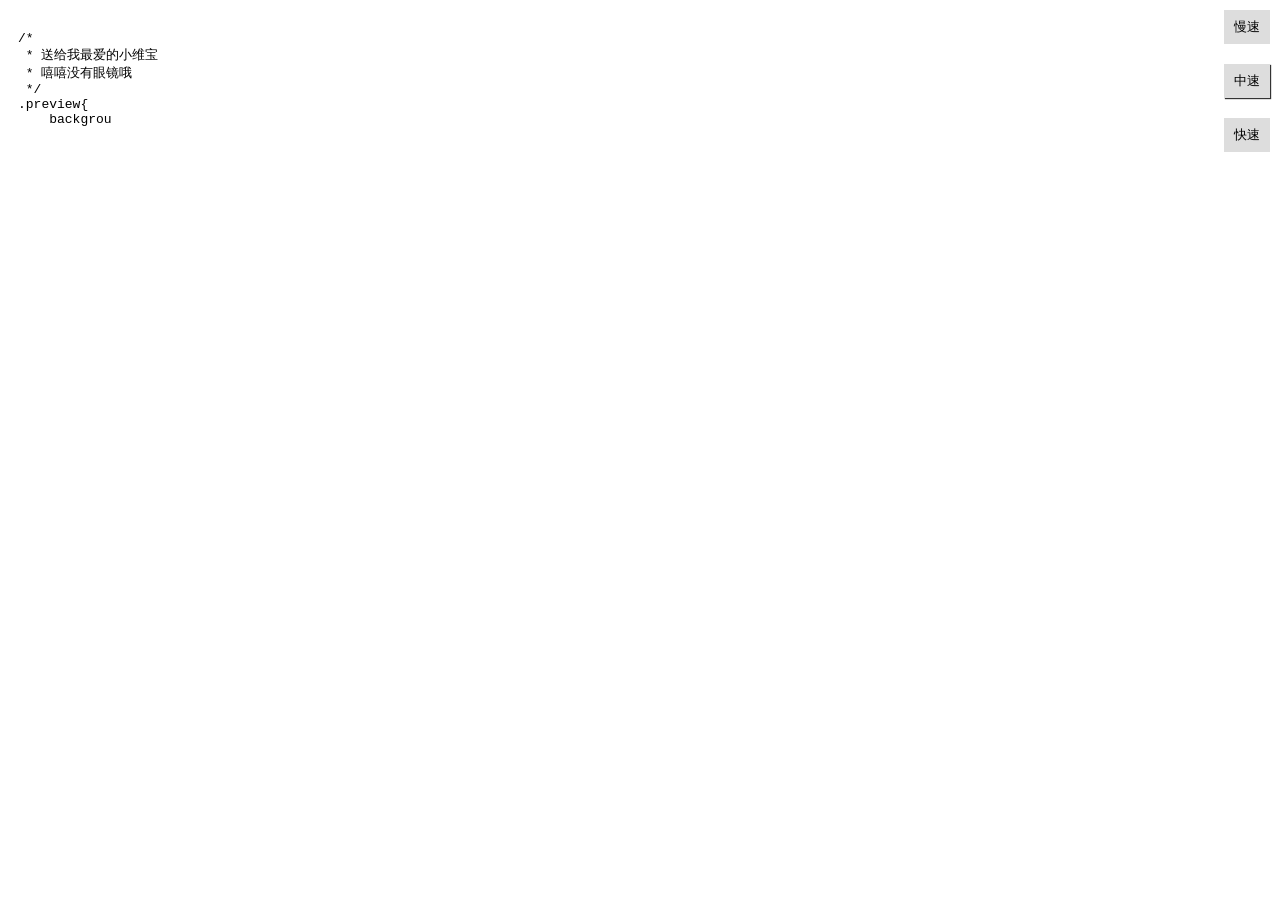
==== demo-小Morty/MyMorty.html @ d75db414 "集合小特效" ====
<!DOCTYPE html>
<html lang="en">
<head>
    <meta charset="UTF-8">

    <title>写给我的小维宝</title>
    <meta name="viewport" content="width=device-width, user-scalable=no, initial-scale=1.0, maximum-scale=1.0, minimum-scale=1.0">
    <style id="styleTag"></style>
    <link rel="stylesheet" href="./MyMorty.css">
</head>
<body>

    <div class="code-wrapper">
      <pre id="code"></pre>
    </div>

<div class="preview-wrapper">
    <div class="preview">
        <div class="wrapper">
            <div class='frame'>
              <div class='head'>
                <div class='eye1'></div>
                <div class='eye2'></div>
                <div class='nose'></div>
                <div class='mouth'></div>
              </div>
              <div class='ear1'></div>
              <div class='ear2'></div>
              <div class='body'></div>
            </div>
        </div>
    </div>
</div>


    <div class="actions">
      <button data-speed="slow">慢速</button>
      <button data-speed="normal" class="active">中速</button>
      <button data-speed="fast">快速</button>
    </div>

<script src="./vendor/jquery.min.js"></script>
<script src="./MyMorty.js"></script>
</body>
</html>
---- demo-小Morty/MyMorty.css ----
*,
*:before,
*:after {
          box-sizing: border-box;
          transition: all 0.3s;
}
body{
  display: flex;
  flex-direction: column;
  height: 100vh;
}

.code-wrapper{
  flex:1;
  height: 50%;
  padding: 10px;
}
.preview-wrapper{
  flex: 1;
  height: 48%;
}
#code{
  overflow: hidden;
  height: 100%;
}

.wrapper{
  width: 100%;
  /* height: 500px; */
  position: relative;
}
/* 开始了 */
.preview{
  height: 100%;
  display: flex;
  justify-content: center;
  align-items: center;
}


.frame {
  position: absolute;
  top: 70%;
  left: 56%;
  -webkit-transform: translate(-50%, -50%);
          transform: translate(-50%, -50%);
  width: 295px;
  height: 290px;
  position: absolute;
  overflow: hidden;
  padding: 0px;
  margin: 0px;
}



/* 变速调节 */
.actions{
  position: absolute;
  right: 0;
  top: 0;
  display: flex;
  flex-direction: column;
}
.actions>button{
  margin: 10px;
  background: #ddd;
  padding: 8px 10px;
  border: none;
}
.actions>button.active{
  box-shadow: 1px 1px 1px rgba(0,0,0,0.8);
}
.actions>button:focus{
  outline: none;
}
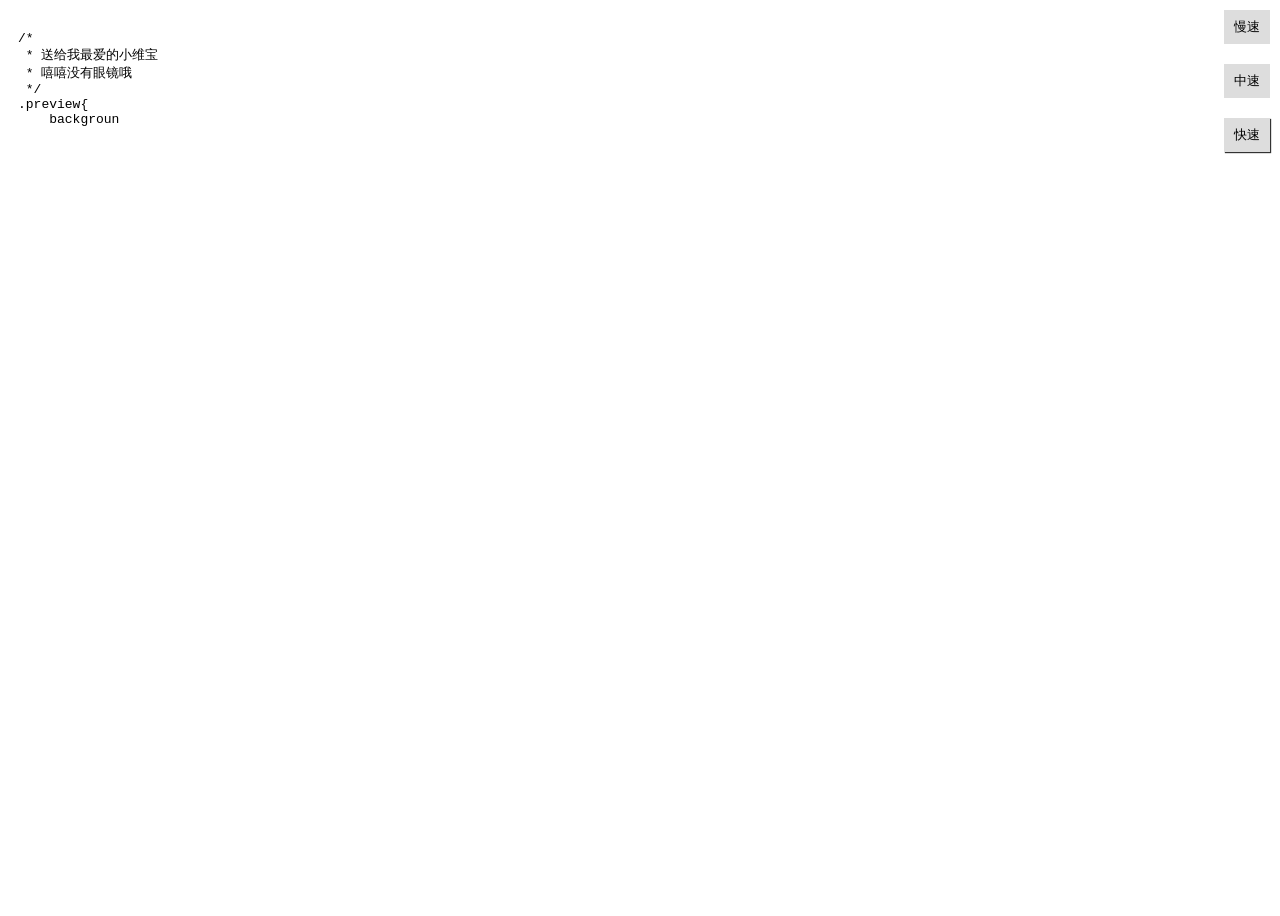
==== commit c6bde232: "更新目录" ====
--- a/demo-小Morty/MyMorty.html
+++ b/demo-小Morty/MyMorty.html
@@ -10,34 +10,33 @@
 </head>
 <body>
 
-    <div class="code-wrapper">
-      <pre id="code"></pre>
-    </div>
+  <div class="code-wrapper">
+    <pre id="code"></pre>
+  </div>
 
-<div class="preview-wrapper">
-    <div class="preview">
-        <div class="wrapper">
-            <div class='frame'>
-              <div class='head'>
-                <div class='eye1'></div>
-                <div class='eye2'></div>
-                <div class='nose'></div>
-                <div class='mouth'></div>
+  <div class="preview-wrapper">
+      <div class="preview">
+          <div class="wrapper">
+              <div class='frame'>
+                <div class='head'>
+                  <div class='eye1'></div>
+                  <div class='eye2'></div>
+                  <div class='nose'></div>
+                  <div class='mouth'></div>
+                </div>
+                <div class='ear1'></div>
+                <div class='ear2'></div>
+                <div class='body'></div>
               </div>
-              <div class='ear1'></div>
-              <div class='ear2'></div>
-              <div class='body'></div>
-            </div>
-        </div>
-    </div>
-</div>
+          </div>
+      </div>
+  </div>
 
-
-    <div class="actions">
-      <button data-speed="slow">慢速</button>
-      <button data-speed="normal" class="active">中速</button>
-      <button data-speed="fast">快速</button>
-    </div>
+  <div class="actions">
+    <button data-speed="slow">慢速</button>
+    <button data-speed="normal">中速</button>
+    <button data-speed="fast" class="active">快速</button>
+  </div>
 
 <script src="./vendor/jquery.min.js"></script>
 <script src="./MyMorty.js"></script>
